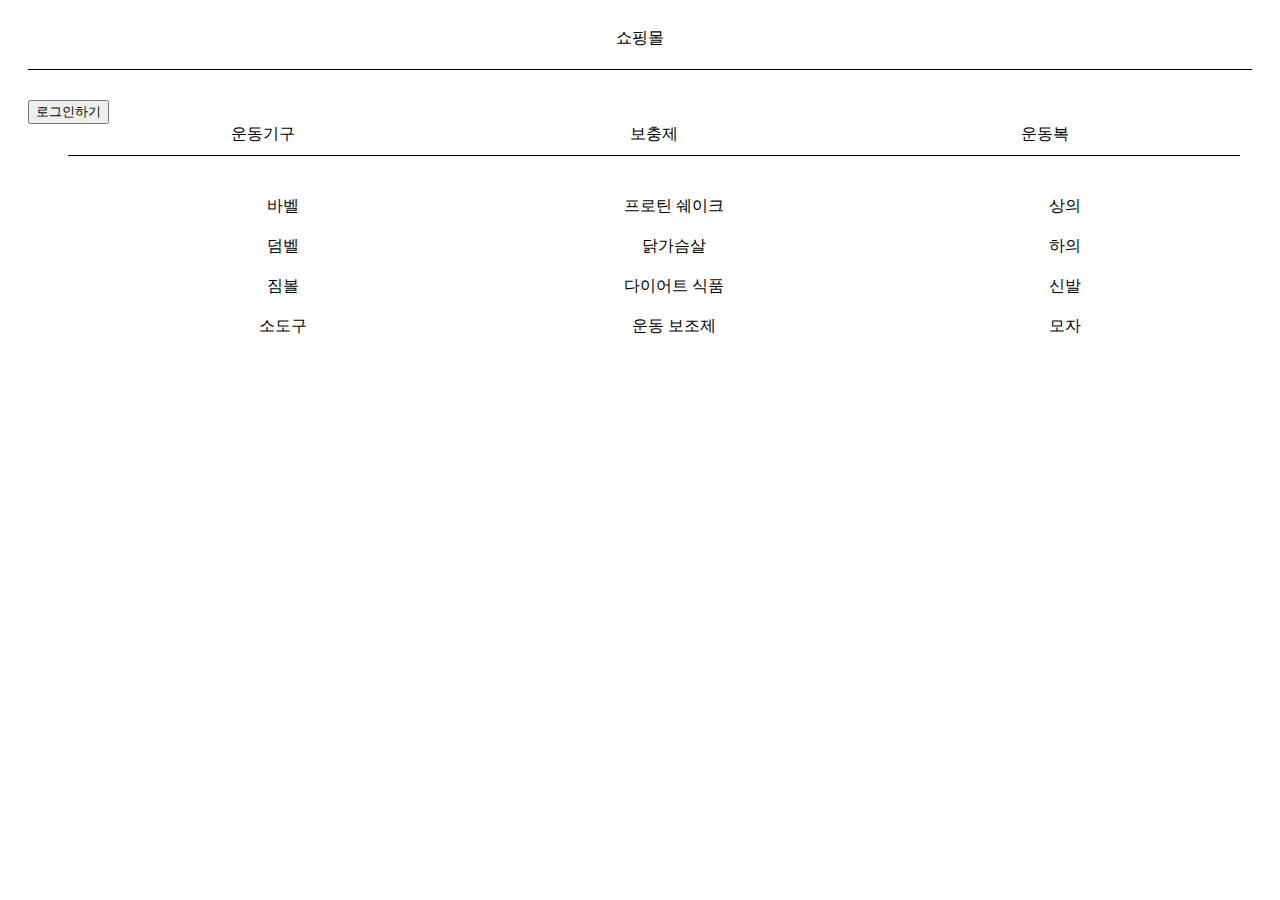
==== index.html @ d9a35794 "2023" ====
<!DOCTYPE html>
<html lang="en">
<head>
    <meta charset="UTF-8">
    <meta name="viewport" content="width=device-width, initial-scale=1.0">
    <title>태영이의 쇼핑몰</title>
    <style>
        li{
            list-style: none;
        }
        .sec1{
            float: left;
            
            width: 33%;
        }
        .main{
            text-align: center;
            margin-bottom: 30px;
            width: 100%;
            border-bottom: solid black 1px;
            padding-bottom: 20px;
        }
        .vec1{
            
            margin: 0 auto;
        }
        dt{
            margin-bottom: 30px;
            border-bottom: solid black 1px;
            text-align: center;
            padding-bottom: 10px;
        }
        dd{
            text-align: center;
            line-height: 40px;
        }
        body{
            padding: 20px;
        }
        .login{
            float: right;
            display: flex;
            width: 100%;
        }
    </style>
</head>
<body>
    <div class="main">
        쇼핑몰
    </div>
    <div class="login">
        <button id="move">로그인하기</button>
    </div>
    <div class="vec1">
    <ul>
        <li class="sec1">
            <dt>운동기구</dt>
            <dd><li>바벨</li>
                <li>덤벨</li>
                <li>짐볼</li>
                <li>소도구</li>
            </dd>
        </li>
        <li class="sec1">
            <dt>보충제</dt>
            <dd><li>프로틴 쉐이크</li>
                <li>닭가슴살</li>
                <li>다이어트 식품</li>
                <li>운동 보조제</li>
            </dd>
        </li>
        <li class="sec1">
            <dt>운동복</dt>
            <dd><li>상의</li>
                <li>하의</li>
                <li>신발</li>
                <li>모자</li>
            </dd>
        </li>
    </ul>
    </div>
    <script>
        var button = ducument.getElementById("move");

        button.addEventListener("click", function() {
            var newURL= "https://www.example.com";
            window.location.href=newURL;
        });
    </script>
</body>
</html>
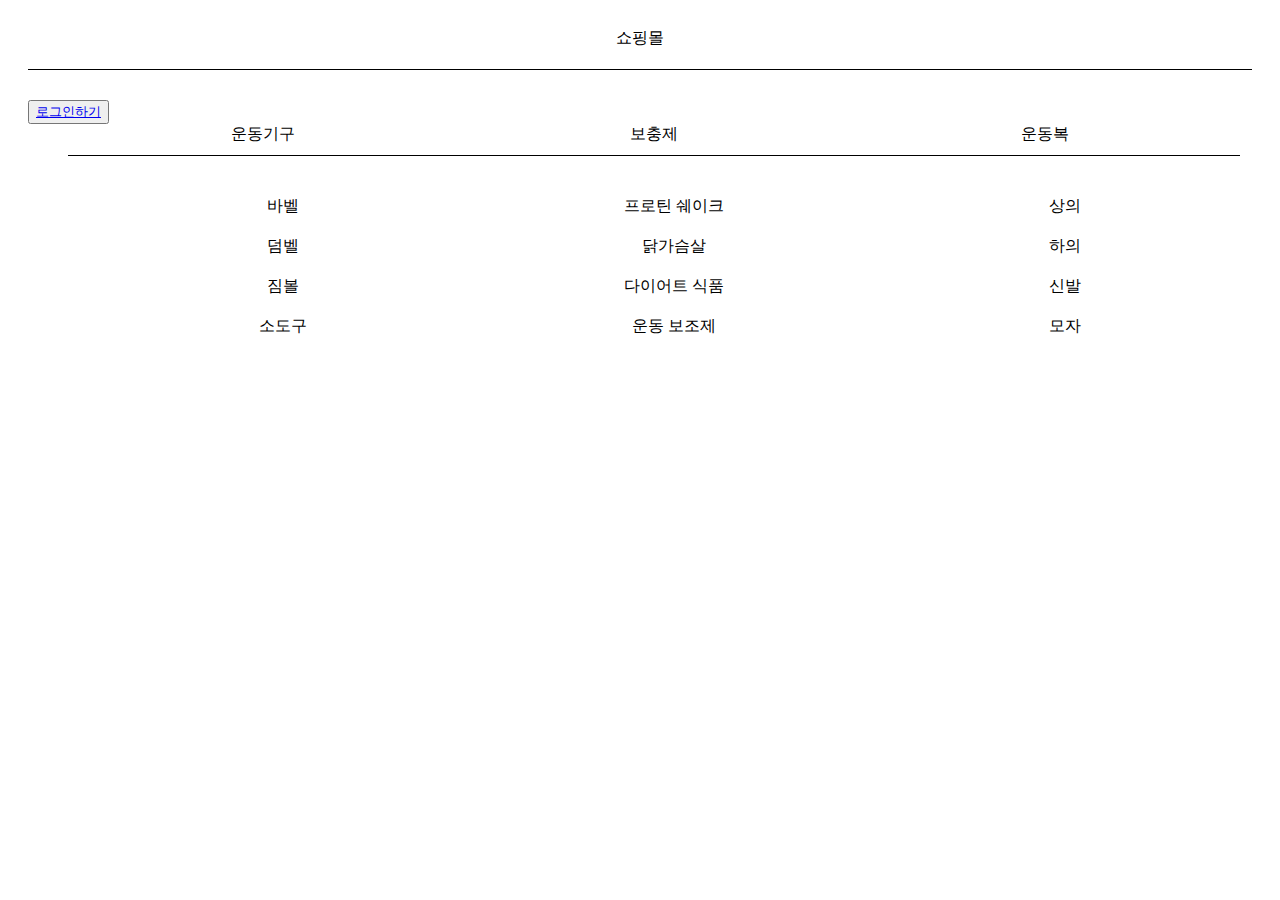
==== commit 6e2327ca: "2023dev" ====
--- a/index.html
+++ b/index.html
@@ -49,7 +49,7 @@
         쇼핑몰
     </div>
     <div class="login">
-        <button id="move">로그인하기</button>
+        <button><a href="./index2.html">로그인하기</a></button>
     </div>
     <div class="vec1">
     <ul>
@@ -79,13 +79,7 @@
         </li>
     </ul>
     </div>
-    <script>
-        var button = ducument.getElementById("move");
-
-        button.addEventListener("click", function() {
-            var newURL= "https://www.example.com";
-            window.location.href=newURL;
-        });
-    </script>
+    
+    <script src="index.js"></script>
 </body>
 </html>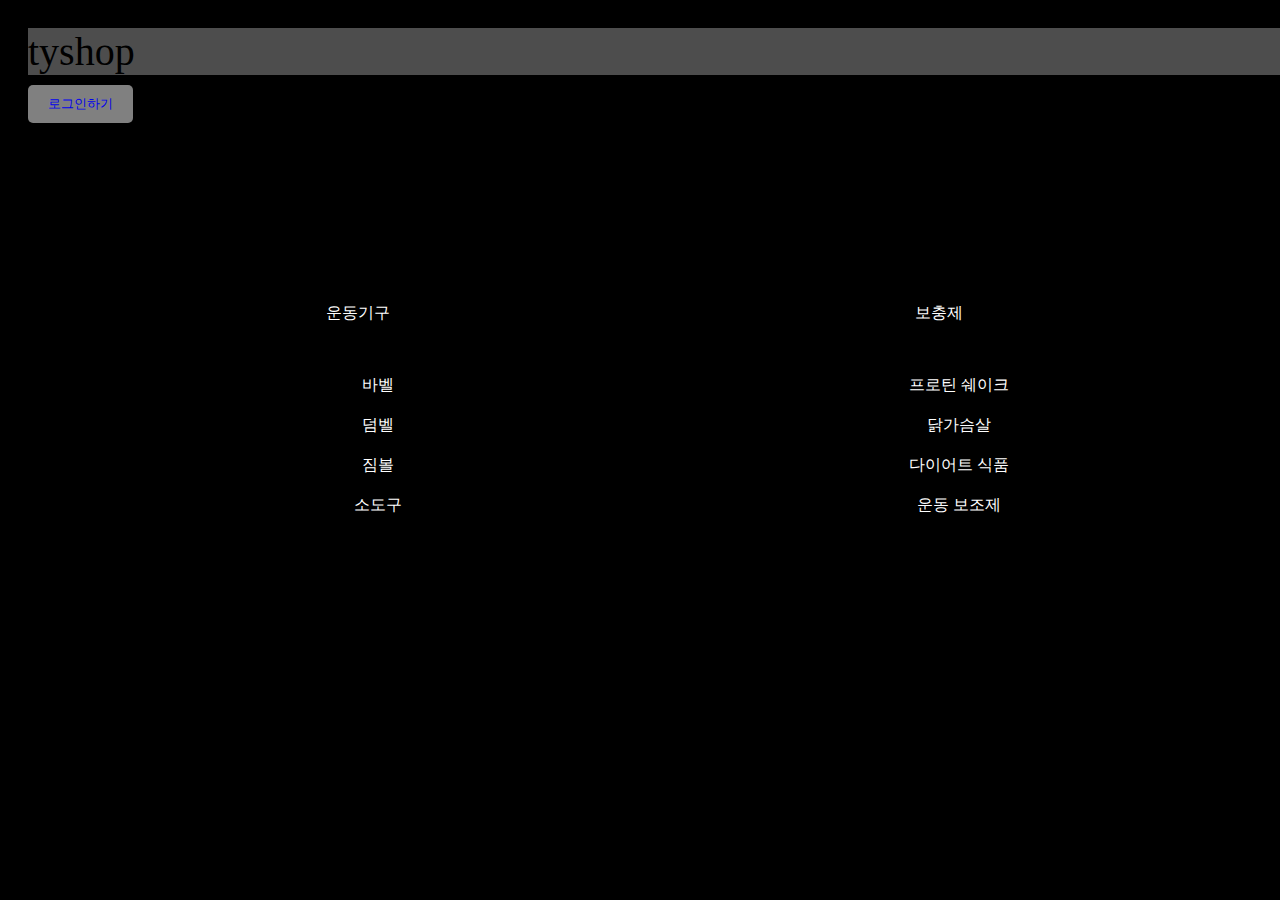
==== commit 84489e47: "content 20230921" ====
--- a/index.html
+++ b/index.html
@@ -3,6 +3,7 @@
 <head>
     <meta charset="UTF-8">
     <meta name="viewport" content="width=device-width, initial-scale=1.0">
+    <link rel="stylesheet" href="./index.css">
     <title>태영이의 쇼핑몰</title>
     <style>
         li{
@@ -13,7 +14,7 @@
             
             width: 33%;
         }
-        .main{
+        .main{ 
             text-align: center;
             margin-bottom: 30px;
             width: 100%;
@@ -36,6 +37,9 @@
         }
         body{
             padding: 20px;
+            background-color: black;
+            color: white;
+            width: 1800px;
         }
         .login{
             float: right;
@@ -45,11 +49,33 @@
     </style>
 </head>
 <body>
-    <div class="main">
-        쇼핑몰
+    <header style=
+    "display: block;
+     opacity: 0.3;
+     width: 100%;
+     background-color: white;
+     color: black;
+     font-size: 40px;
+    ">
+        tyshop
+    </header>
+    
+    <div style="
+        padding-top: 10px;
+        padding-bottom: 10px;
+        "class="login">
+        <button><a style="
+        text-decoration: none;
+        
+        "href="./index2.html">
+        로그인하기
+    </a></button>
     </div>
-    <div class="login">
-        <button><a href="./index2.html">로그인하기</a></button>
+    
+    <div class="content">
+        <video style="width: 100%;" muted autoplay loop>
+            <source src="video.mp4" type="video/mp4">
+        </video>
     </div>
     <div class="vec1">
     <ul>
@@ -78,6 +104,8 @@
             </dd>
         </li>
     </ul>
+
+
     </div>
     
     <script src="index.js"></script>
--- a/index.css
+++ b/index.css
@@ -0,0 +1,15 @@
+
+button {
+    background-color: grey;
+    color: white;
+    padding: 10px 20px; 
+    border: none;
+    border-radius: 5px; 
+    cursor: pointer; 
+}
+
+
+button:hover {
+    background-color: #7089a3; 
+    color: white;
+}
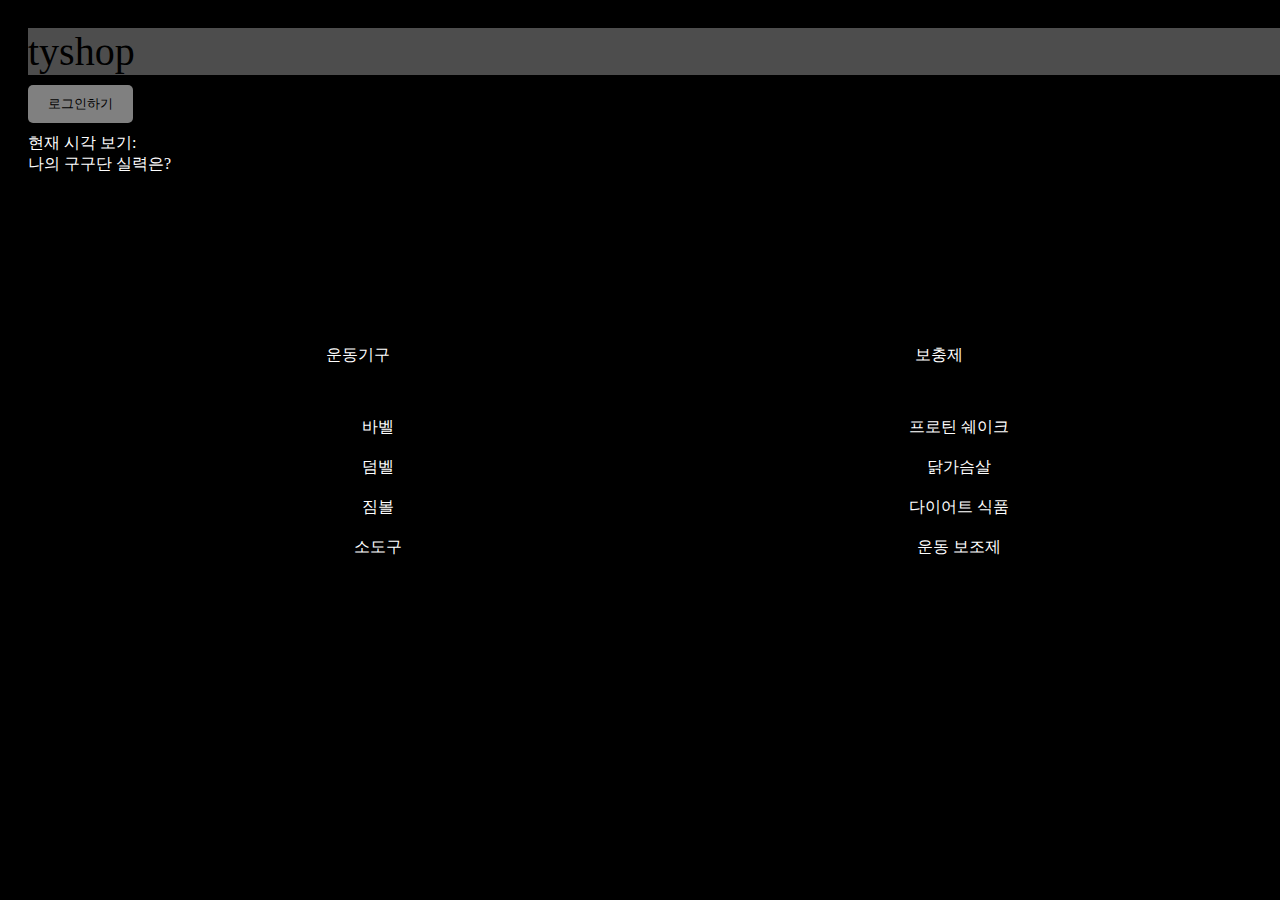
==== commit 8583bbf3: "1013 201910794 김태영" ====
--- a/index.html
+++ b/index.html
@@ -66,10 +66,19 @@
         "class="login">
         <button><a style="
         text-decoration: none;
-        
+        color: black;
         "href="./index2.html">
         로그인하기
     </a></button>
+    </div>
+    <div id="date_box" onclick="showDate()">
+        현재 시각 보기:
+        <div id="dateText">
+            
+        </div>
+        <div id="math" onclick="mathcheck()">
+            나의 구구단 실력은?
+        </div>
     </div>
     
     <div class="content">
@@ -107,7 +116,7 @@
 
 
     </div>
-    
+
     <script src="index.js"></script>
 </body>
 </html>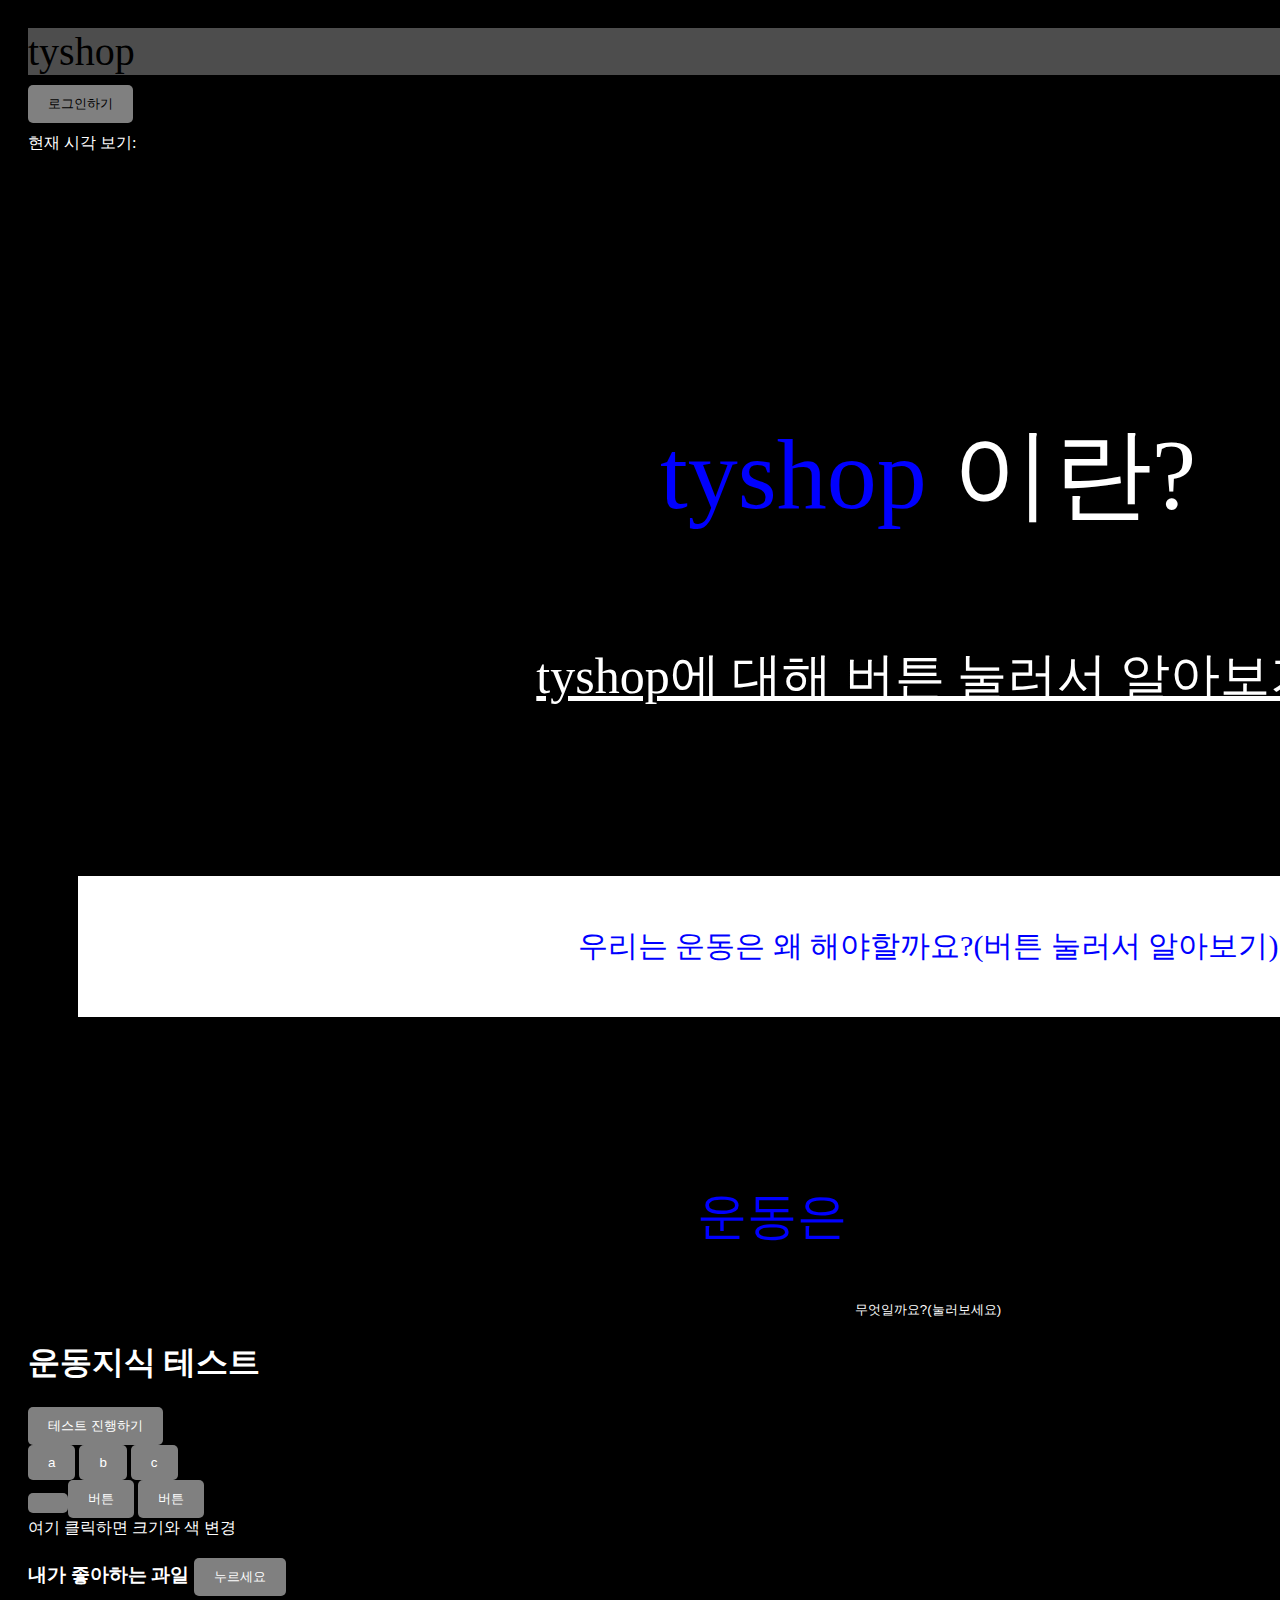
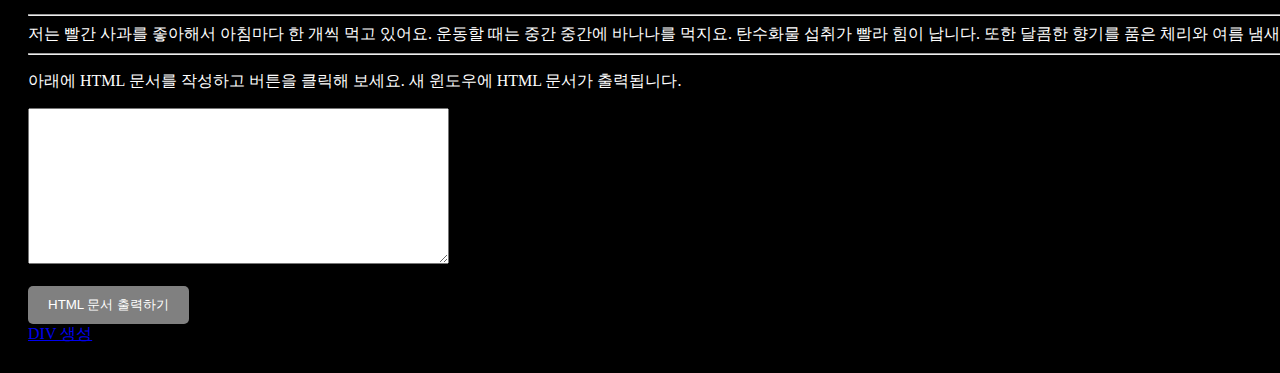
==== commit df99a46f: "20231019" ====
--- a/index.html
+++ b/index.html
@@ -76,9 +76,6 @@
         <div id="dateText">
             
         </div>
-        <div id="math" onclick="mathcheck()">
-            나의 구구단 실력은?
-        </div>
     </div>
     
     <div class="content">
@@ -86,37 +83,85 @@
             <source src="video.mp4" type="video/mp4">
         </video>
     </div>
-    <div class="vec1">
-    <ul>
-        <li class="sec1">
-            <dt>운동기구</dt>
-            <dd><li>바벨</li>
-                <li>덤벨</li>
-                <li>짐볼</li>
-                <li>소도구</li>
-            </dd>
-        </li>
-        <li class="sec1">
-            <dt>보충제</dt>
-            <dd><li>프로틴 쉐이크</li>
-                <li>닭가슴살</li>
-                <li>다이어트 식품</li>
-                <li>운동 보조제</li>
-            </dd>
-        </li>
-        <li class="sec1">
-            <dt>운동복</dt>
-            <dd><li>상의</li>
-                <li>하의</li>
-                <li>신발</li>
-                <li>모자</li>
-            </dd>
-        </li>
-    </ul>
+        </p>
+
+    <p id="firstP"
+    style="color:blue; text-align: center; font-size: 100px;"
+    onclick="this.style.color='teal'">
+    tyshop
+    <span style="color:white">
+    이란?
+    </span>
+    </p>
+    <div style="text-align: center;"id="parent">
+        <a style="color: white; font-size: 50px;"href="javascript:createDIV()">tyshop에 대해 버튼 눌러서 알아보기</a>
+    </div>
 
 
+    <div style="text-align: center; margin-top: 100px; padding: 50px;">
+    <p id="firstP"
+    style="color:blue; background:white; padding: 50px;"
+    onclick="cl()">
+    <span style="color:blue; font-size: 30px;">우리는 운동은 왜 해야할까요?(버튼 눌러서 알아보기)
+    </span>
+    </p>
     </div>
 
-    <script src="index.js"></script>
+
+    <div style="text-align: center; margin-top: 100px;">
+    <p style="color:blue; font-size: 50px;" >운동은
+        <span id="mySpan" style="color:black">열정입니다!!!</span>
+        </p>
+        <input style="border: none; background-color: black; color: white;"type="button" value="무엇일까요?(눌러보세요)" onclick="change()"
+        >
+    </div>
+
+    <div>
+        <h1>운동지식 테스트</h1>
+        <button onclick="game()">테스트 진행하기</button>
+        <div id="question_main"></div>
+        <div id="question_letter"></div>
+        <button id="a_btn" onclick="changeOB(this, '30px', 'red', 'a')">a</button>
+        <button id="b_btn" onclick="changeOB(this, '30px', 'blue', 'b')">b</button>
+        <button id="c_btn" onclick="changeOB(this, '30px', 'red', 'c')">c</button>
+        <div id="answer"></div>
+    </div>
+    <div>
+        <button onclick="this.style.backgroundColor='orange'">
+
+            <button onclick="changeOB(this, '30px', 'red')">버튼</button>
+            <button onclick="changeOB(this, '30px', 'blue')">버튼</button>
+            <div onclick="changeOB(this, '25px', 'orange')">
+            여기 클릭하면 크기와 색 변경
+            </div>
+    </div>
+    <div>
+        <h3>내가 좋아하는 과일
+            <button onclick="changeLetter()">누르세요</button>
+            </h3>
+            <hr>
+            저는 빨간 <span>사과</span>를 좋아해서
+            아침마다 한 개씩 먹고 있어요. 운동할 때는 중간 중간에
+            <span>바나나</span>를 먹지요. 탄수화물 섭취가 빨라
+            힘이 납니다. 또한 달콤한 향기를 품은 <span>체리</span>와
+            여름 냄새 물씬 나는 <span>자두</span>를 좋아합니다.
+    </div>
+
+    
+    <div>
+        <hr>
+        <p>아래에 HTML 문서를 작성하고 버튼을 클릭해 보세요.
+        새 윈도우에 HTML 문서가 출력됩니다.</p>
+        <textarea id="srcText" rows="10" cols="50"></textarea>
+        <br>
+        <br>
+        <button onclick="showHTML()">HTML 문서 출력하기</button>
+    </div>
+
+    <div id="parent">
+        <a href="javascript:createDIV()">DIV 생성</a>
+    </div>
+    
+    <script src="../content_develop/index.js"></script>
 </body>
 </html>